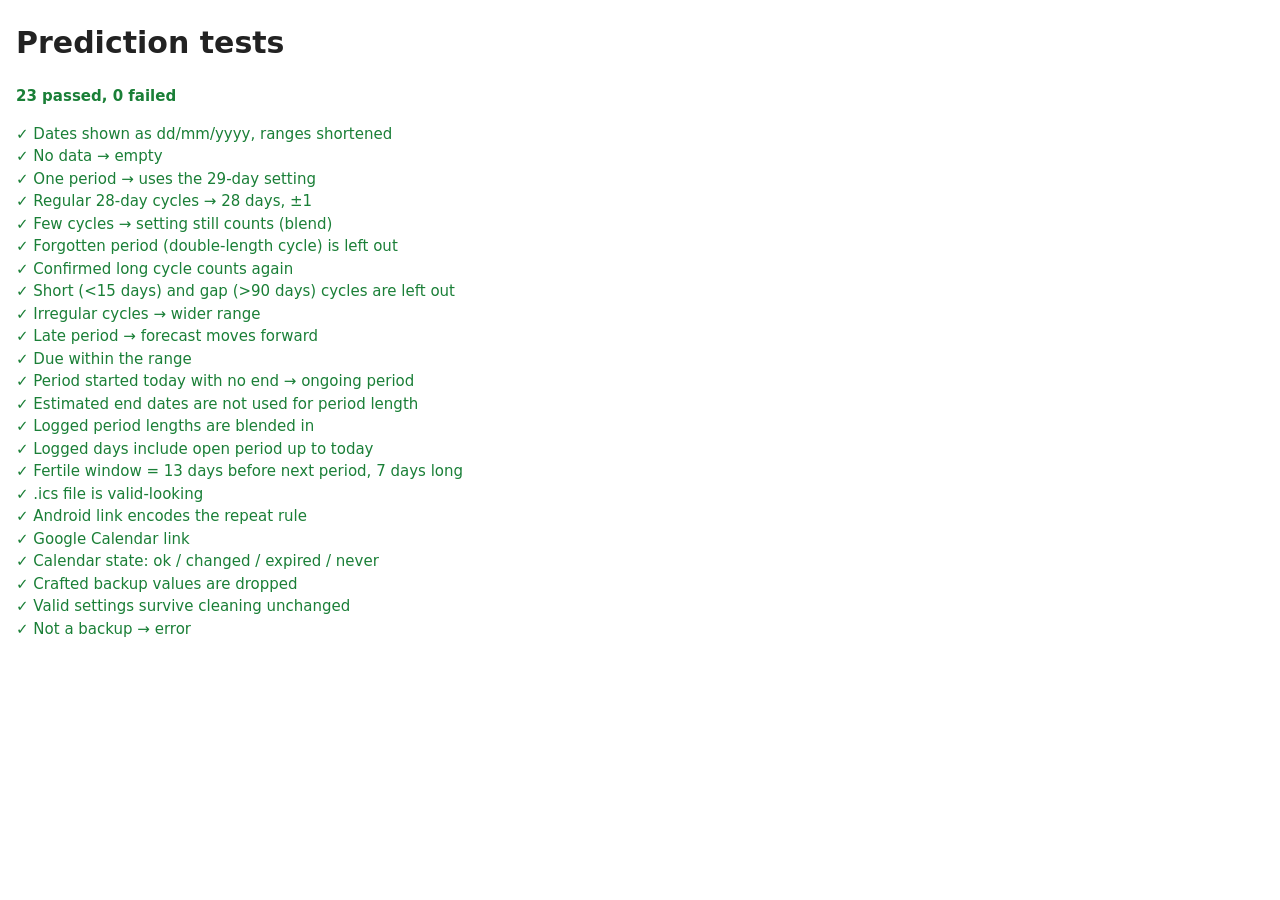
==== tests/index.html @ bcb909a7 "Initial commit: Cycle, a private period tracker web app Installable, offline web app (PWA) for GitHu" ====
<!doctype html>
<html lang="en">
<head>
  <meta charset="utf-8">
  <meta name="viewport" content="width=device-width, initial-scale=1">
  <title>Prediction tests</title>
  <style>
    body { font: 15px/1.5 system-ui, sans-serif; margin: 16px; background: #fff; color: #222; }
    .pass { color: #1a7f37; } .fail { color: #c0392b; font-weight: 600; }
    pre { white-space: pre-wrap; margin: 0 0 0 1.5em; font-size: 13px; }
  </style>
</head>
<body>
  <h1>Prediction tests</h1>
  <p id="summary">Running…</p>
  <div id="out"></div>
  <script type="module">
    import { analyze, loggedDays } from '../js/predict.js';
    import { buildICS, androidIntentUrl, calendarState, googleCalendarUrl } from '../js/calendar.js';
    import { addDays, fmt, fmtRange } from '../js/dates.js';
    import { parseBackup, cleanSettings } from '../js/storage.js';

    const out = document.getElementById('out');
    let passed = 0, failed = 0;
    function test(name, fn) {
      try { fn(); passed++; out.insertAdjacentHTML('beforeend', `<div class="pass">✓ ${name}</div>`); }
      catch (e) { failed++; out.insertAdjacentHTML('beforeend', `<div class="fail">✗ ${name}</div><pre>${e.message}</pre>`); }
    }
    const eq = (a, b, msg = '') => { if (JSON.stringify(a) !== JSON.stringify(b)) throw new Error(`${msg} expected ${JSON.stringify(b)}, got ${JSON.stringify(a)}`); };
    const ok = (c, msg) => { if (!c) throw new Error(msg); };

    /** Periods starting at `first`, separated by the given cycle lengths, each `len` days long */
    function series(first, lengths, len = 5) {
      const out = [{ start: first, end: addDays(first, len - 1) }];
      let d = first;
      for (const l of lengths) { d = addDays(d, l); out.push({ start: d, end: addDays(d, len - 1) }); }
      return out;
    }
    const S = { cycleLength: 29, periodLength: 5, installId: 'test', eventTitle: '🌸', reminder: 2, calendarCount: 12 };

    test('Dates shown as dd/mm/yyyy, ranges shortened', () => {
      eq(fmt('2026-11-05'), '05/11/2026');
      eq(fmtRange('2026-11-24', '2026-11-24'), '24/11/2026');
      eq(fmtRange('2026-11-24', '2026-12-01'), '24/11 – 01/12/2026');
      eq(fmtRange('2026-12-30', '2027-01-03'), '30/12/2026 – 03/01/2027');
    });

    test('No data → empty',() => eq(analyze([], S, '2026-11-24').status, 'empty'));

    test('One period → uses the 29-day setting', () => {
      const p = analyze([{ start: '2026-11-01', end: '2026-11-05' }], S, '2026-11-10');
      eq(p.next.start, '2026-11-30');
      eq(p.basedOn, 0);
      eq(p.spread, 4);
      eq(p.status, 'normal');
      eq(p.cycleDay, 10);
    });

    test('Regular 28-day cycles → 28 days, ±1', () => {
      const periods = series('2026-05-01', [28, 28, 28, 28, 28, 28]);
      const p = analyze(periods, S, addDays(periods.at(-1).start, 10));
      eq(p.cycleLength, 28);
      eq(p.spread, 1);
      eq(p.basedOn, 6);
      eq(p.next.start, addDays(periods.at(-1).start, 28));
    });

    test('Few cycles → setting still counts (blend)', () => {
      const periods = series('2026-09-01', [25]);
      const p = analyze(periods, S, '2026-10-01');
      // (2*29 + 1*25) / 3 = 27.67 → 28
      eq(p.cycleLength, 28);
    });

    test('Forgotten period (double-length cycle) is left out', () => {
      const periods = series('2026-01-01', [28, 28, 28, 56, 28]);
      const p = analyze(periods, S, addDays(periods.at(-1).start, 5));
      eq(p.cycles.map((c) => c.kind), ['normal', 'normal', 'normal', 'missed', 'normal']);
      eq(p.basedOn, 4);
      eq(p.cycleLength, 28);
      eq(p.prompts.length, 1);
      eq(p.prompts[0].guess, addDays(p.prompts[0].start, 28));
    });

    test('Confirmed long cycle counts again', () => {
      const periods = series('2026-01-01', [28, 28, 28, 56, 28]);
      const confirmed = [periods[3].start];
      const p = analyze(periods, { ...S, confirmedCycles: confirmed }, addDays(periods.at(-1).start, 5));
      eq(p.cycles[3].kind, 'normal');
      eq(p.prompts.length, 0);
    });

    test('Short (<15 days) and gap (>90 days) cycles are left out', () => {
      const periods = series('2025-01-01', [28, 10, 28, 120, 28]);
      const p = analyze(periods, S, addDays(periods.at(-1).start, 5));
      eq(p.cycles.map((c) => c.kind), ['normal', 'short', 'normal', 'gap', 'normal']);
    });

    test('Irregular cycles → wider range', () => {
      const periods = series('2026-01-01', [24, 34, 26, 35, 25, 33]);
      const p = analyze(periods, S, addDays(periods.at(-1).start, 3));
      ok(p.spread >= 4, `spread ${p.spread} should be ≥ 4`);
    });

    test('Late period → forecast moves forward', () => {
      const periods = series('2026-07-01', [28, 28, 28]);
      const last = periods.at(-1).start;
      const today = addDays(last, 40);
      const p = analyze(periods, S, today);
      eq(p.status, 'late');
      ok(p.daysLate > 0, 'daysLate > 0');
      ok(p.next.start > today, 'next start is after today');
      ok(p.next.low > today, 'range starts after today');
    });

    test('Due within the range', () => {
      const periods = series('2026-07-01', [28, 28, 28]);
      const p = analyze(periods, S, addDays(periods.at(-1).start, 28));
      eq(p.status, 'due');
    });

    test('Period started today with no end → ongoing period', () => {
      const p = analyze([{ start: '2026-10-01', end: '2026-10-05' }, { start: '2026-10-29', end: null }], S, '2026-10-31');
      eq(p.status, 'period');
      eq(p.ongoing, true);
      eq(p.cycleDay, 3);
    });

    test('Estimated end dates are not used for period length', () => {
      const p = analyze([{ start: '2026-10-01', end: '2026-10-10', estimatedEnd: true }], { ...S, periodLength: 5 }, '2026-10-20');
      eq(p.periodLength, 5);
    });

    test('Logged period lengths are blended in', () => {
      const periods = series('2026-05-01', [28, 28, 28, 28], 3);
      const p = analyze(periods, S, addDays(periods.at(-1).start, 10));
      // (2*5 + 5*3) / 7 = 3.57 → 4
      eq(p.periodLength, 4);
    });

    test('Logged days include open period up to today', () => {
      const days = loggedDays([{ start: '2026-11-20', end: null }], 5, '2026-11-22');
      eq([...days], ['2026-11-20', '2026-11-21', '2026-11-22']);
    });

    test('Fertile window = 13 days before next period, 7 days long', () => {
      const p = analyze([{ start: '2026-11-01', end: '2026-11-05' }], S, '2026-11-02');
      const f = p.forecast[0];
      eq(f.ovulation, '2026-11-17');
      eq([f.fertileStart, f.fertileEnd], ['2026-11-12', '2026-11-18']);
    });

    // ----- Calendar -----

    // Starts Jul 3, Aug 1, Aug 30, Sep 28 → next expected Oct 27
    const pred = analyze(series('2026-07-03', [29, 29, 29]), S, '2026-10-20');

    test('.ics file is valid-looking', () => {
      const ics = buildICS(pred, S);
      ok(ics.startsWith('BEGIN:VCALENDAR\r\n'), 'starts with VCALENDAR + CRLF');
      ok(ics.endsWith('END:VCALENDAR\r\n'), 'ends with VCALENDAR + CRLF');
      ok(ics.includes(`RRULE:FREQ=DAILY;INTERVAL=${pred.cycleLength};COUNT=12`), 'has repeat rule');
      ok(ics.includes('DTSTART;VALUE=DATE:20261027'), 'starts on next period');
      ok(ics.includes('TRIGGER:-PT39H'), '2-day reminder at 9:00');
      const enc = new TextEncoder();
      for (const line of ics.split('\r\n')) ok(enc.encode(line).length <= 75, `line too long: ${line}`);
      ok(!ics.includes('fertile-'), 'no fertile event when disabled');
      ok(buildICS(pred, { ...S, showFertile: true }).includes('test-fertile@'), 'fertile event when enabled');
    });

    test('Android link encodes the repeat rule', () => {
      const url = androidIntentUrl(pred, S);
      ok(url.startsWith('intent:#Intent;action=android.intent.action.INSERT;'), 'intent prefix');
      ok(url.includes('S.rrule=FREQ%3DDAILY%3BINTERVAL%3D29%3BCOUNT%3D12;'), 'encoded rrule');
      ok(url.includes('S.browser_fallback_url=https%3A%2F%2Fcalendar.google.com'), 'Google fallback');
      ok(url.endsWith(';end'), 'ends with ;end');
    });

    test('Google Calendar link', () => {
      const url = new URL(googleCalendarUrl(pred, S));
      eq(url.searchParams.get('dates'), '20261027/20261101');
      eq(url.searchParams.get('recur'), 'RRULE:FREQ=DAILY;INTERVAL=29;COUNT=12');
    });

    test('Calendar state: ok / changed / expired / never', () => {
      eq(calendarState(null, pred), 'never');
      eq(calendarState({ start: pred.next.start, cycle: pred.cycleLength, count: 12 }, pred), 'ok');
      eq(calendarState({ start: addDays(pred.next.start, -29), cycle: 29, count: 12 }, pred), 'ok');
      eq(calendarState({ start: addDays(pred.next.start, -5), cycle: 29, count: 12 }, pred), 'changed');
      eq(calendarState({ start: pred.next.start, cycle: 32, count: 12 }, pred), 'changed');
      eq(calendarState({ start: addDays(pred.next.start, -29 * 6), cycle: 29, count: 3 }, pred), 'expired');
    });

    // ----- Backup import safety -----

    test('Crafted backup values are dropped', () => {
      const evil = JSON.stringify({
        app: 'period-tracker',
        periods: [
          { start: '2026-10-01', end: '2026-10-05' },
          { start: '<img src=x onerror=alert(1)>' },
          { start: '2026-11-10', end: '2026-11-01' },
        ],
        settings: {
          onboarded: true,
          cycleLength: '<img src=x onerror=alert(1)>',
          periodLength: 500,
          reminder: '2',
          installId: 'x\r\nATTACH:https://evil.example/',
          eventTitle: 'a'.repeat(100),
          confirmedCycles: ['2026-01-01', '<b>'],
          calendarExport: { start: '<b>', cycle: 29, count: 12 },
          unknownKey: 'dropped',
        },
      });
      const { periods, settings } = parseBackup(evil);
      eq(periods, [{ start: '2026-10-01', end: '2026-10-05' }]);
      eq(settings.cycleLength, 29);
      eq(settings.periodLength, 5);
      eq(settings.reminder, 2);
      ok(/^[a-z0-9]+$/.test(settings.installId), `installId cleaned: ${settings.installId}`);
      eq(settings.eventTitle.length, 40);
      eq(settings.confirmedCycles, ['2026-01-01']);
      eq(settings.calendarExport, null);
      eq(settings.onboarded, true);
      ok(!('unknownKey' in settings), 'unknown keys dropped');
    });

    test('Valid settings survive cleaning unchanged', () => {
      const good = { onboarded: true, cycleLength: 31, periodLength: 6, showFertile: true, hideCalendarPrompt: false,
        eventTitle: '🌸', fertileTitle: '🌱', reminder: -1, calendarCount: 24, confirmedCycles: ['2026-02-03'],
        calendarExport: { start: '2026-12-01', cycle: 31, count: 24, at: '2026-11-24' }, installId: 'abc123' };
      eq(cleanSettings(good), good);
    });

    test('Not a backup → error', () => {
      let threw = false;
      try { parseBackup('{"app":"other","periods":[]}'); } catch { threw = true; }
      ok(threw, 'should throw');
    });

    document.getElementById('summary').innerHTML =
      `<b class="${failed ? 'fail' : 'pass'}">${passed} passed, ${failed} failed</b>`;
  </script>
</body>
</html>
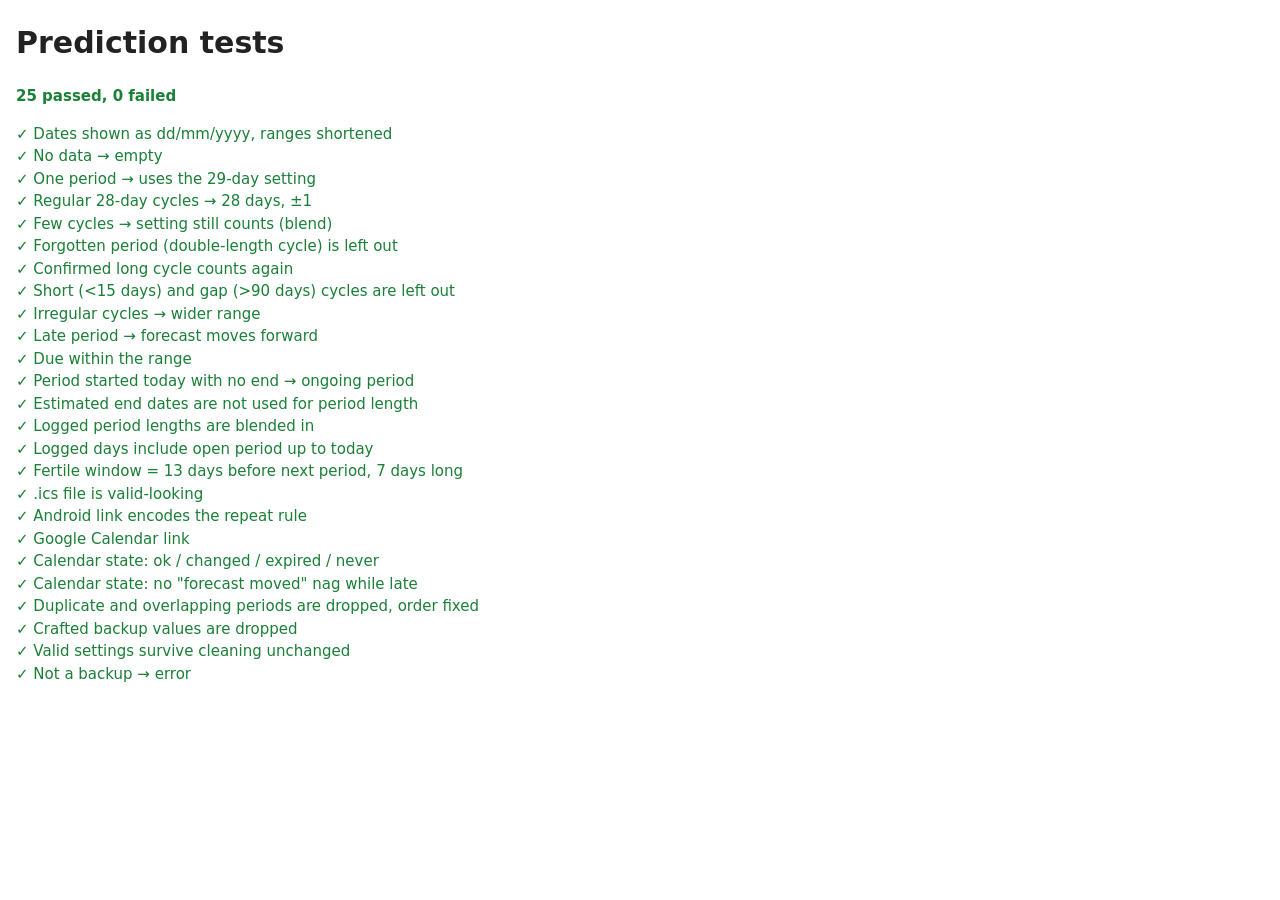
==== commit 0c2a0bf6: "Confirm calendar adds, stop late-period nag, harden period edits Calendar - Ask "Did you add it to y" ====
--- a/tests/index.html
+++ b/tests/index.html
@@ -18,7 +18,7 @@
     import { analyze, loggedDays } from '../js/predict.js';
     import { buildICS, androidIntentUrl, calendarState, googleCalendarUrl } from '../js/calendar.js';
     import { addDays, fmt, fmtRange } from '../js/dates.js';
-    import { parseBackup, cleanSettings } from '../js/storage.js';
+    import { parseBackup, cleanSettings, cleanPeriods } from '../js/storage.js';
 
     const out = document.getElementById('out');
     let passed = 0, failed = 0;
@@ -191,7 +191,28 @@
       eq(calendarState({ start: addDays(pred.next.start, -29 * 6), cycle: 29, count: 3 }, pred), 'expired');
     });
 
+    test('Calendar state: no "forecast moved" nag while late', () => {
+      const periods = series('2026-07-01', [28, 28, 28]);
+      const late = analyze(periods, S, addDays(periods.at(-1).start, 40));
+      eq(late.status, 'late');
+      const exported = { start: addDays(periods.at(-1).start, 28), cycle: 28, count: 12 };
+      eq(calendarState(exported, late), 'ok');
+      eq(calendarState(null, late), 'never');
+    });
+
     // ----- Backup import safety -----
+
+    test('Duplicate and overlapping periods are dropped, order fixed', () => {
+      const out = cleanPeriods([
+        { start: '2026-11-01', end: '2026-11-05' },
+        { start: '2026-10-01', end: '2026-10-05' },
+        { start: '2026-10-01', end: '2026-10-04' },   // duplicate start
+        { start: '2026-10-03', end: null },           // starts inside the previous one
+        { start: '2026-10-29', end: null },
+        { start: '2026-10-29', end: '2026-11-02' },   // duplicate of an open period
+      ]);
+      eq(out.map((p) => p.start), ['2026-10-01', '2026-10-29', '2026-11-01']);
+    });
 
     test('Crafted backup values are dropped', () => {
       const evil = JSON.stringify({
